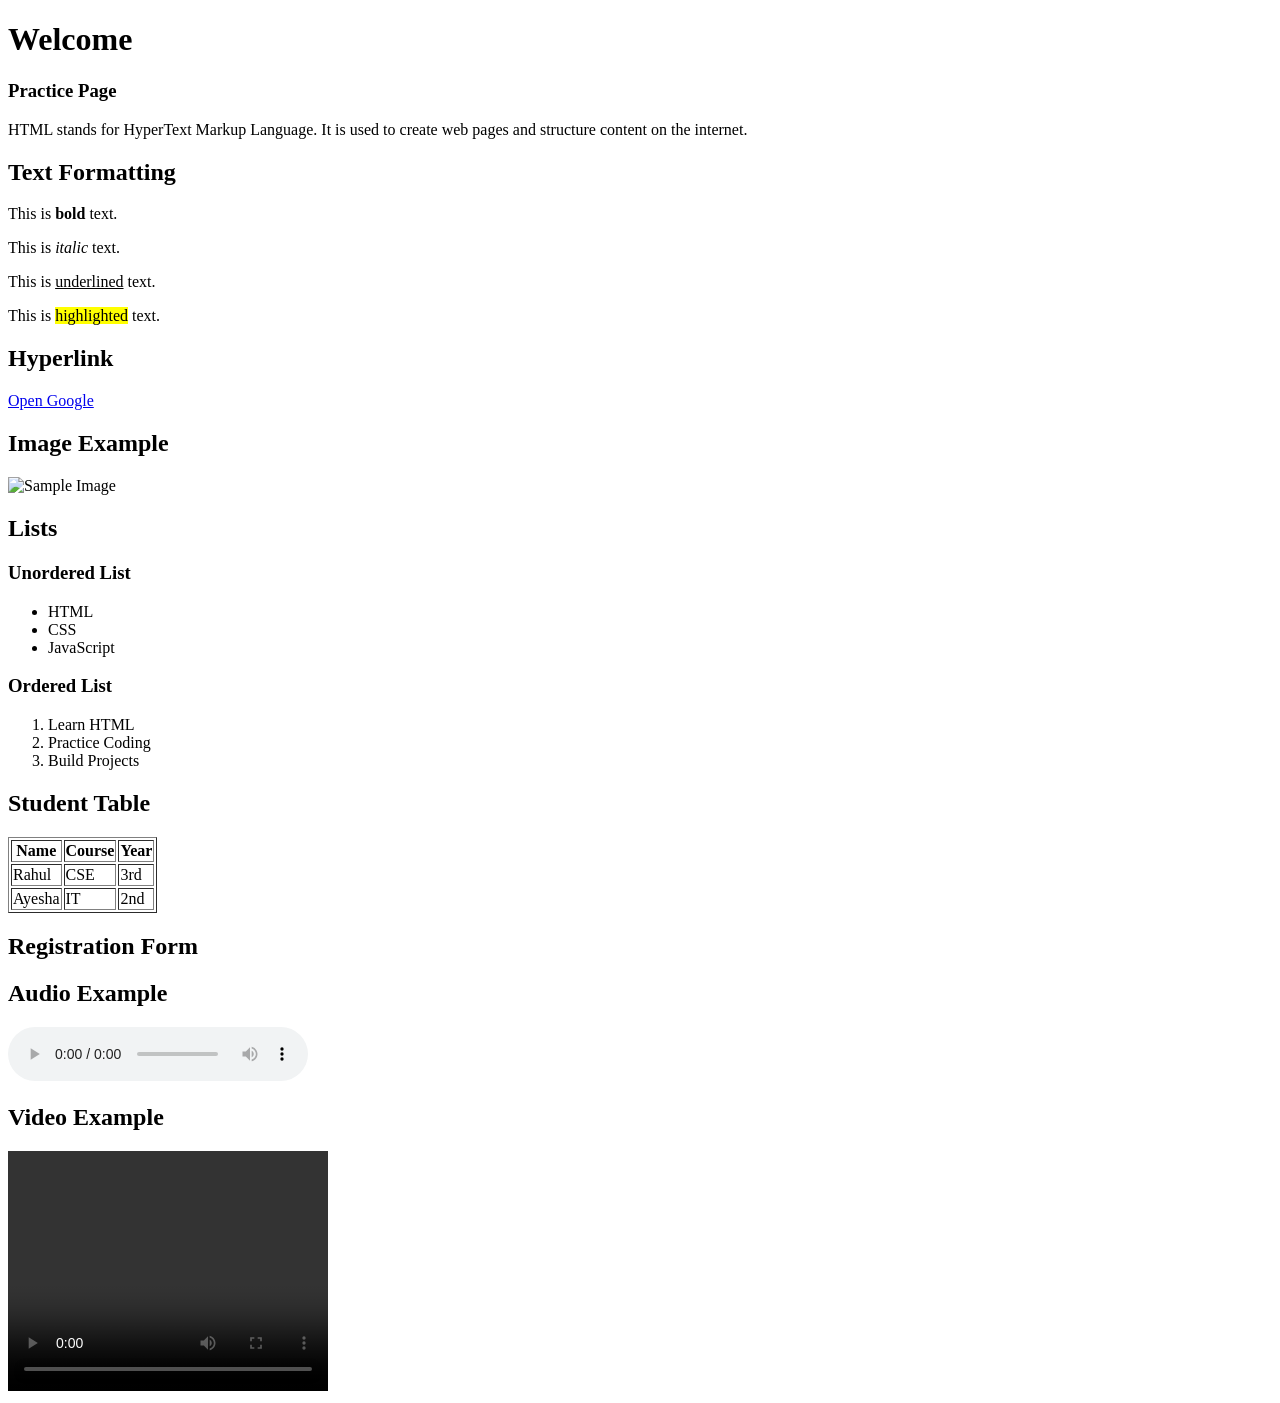
==== index.html @ 330d6031 "Create index.html basic html tags....." ====
<!DOCTYPE html>
<html>
<head>
    <title>HTML Practice Page</title>
</head>

<body>

    <!-- Heading Tags -->
    <h1>Welcome</h1>
    <h3>Practice Page</h3>

    <!-- Paragraph -->
    <p>
        HTML stands for HyperText Markup Language. 
        It is used to create web pages and structure content on the internet.
    </p>

    <!-- Text Formatting -->
    <h2>Text Formatting</h2>
    <p>This is <b>bold</b> text.</p>
    <p>This is <i>italic</i> text.</p>
    <p>This is <u>underlined</u> text.</p>
    <p>This is <mark>highlighted</mark> text.</p>

    <!-- Link -->
    <h2>Hyperlink</h2>
    <a href="https://www.google.com" target="_blank">Open Google</a>

    <!-- Image -->
    <h2>Image Example</h2>
    <img src="https://via.placeholder.com/200" alt="Sample Image">

    <!-- Lists -->
    <h2>Lists</h2>

    <h3>Unordered List</h3>
    <ul>
        <li>HTML</li>
        <li>CSS</li>
        <li>JavaScript</li>
    </ul>

    <h3>Ordered List</h3>
    <ol>
        <li>Learn HTML</li>
        <li>Practice Coding</li>
        <li>Build Projects</li>
    </ol>

    <!-- Table -->
    <h2>Student Table</h2>
    <table border="1">
        <tr>
            <th>Name</th>
            <th>Course</th>
            <th>Year</th>
        </tr>
        <tr>
            <td>Rahul</td>
            <td>CSE</td>
            <td>3rd</td>
        </tr>
        <tr>
            <td>Ayesha</td>
            <td>IT</td>
            <td>2nd</td>
        </tr>
    </table>

    <!-- Form -->
    <h2>Registration Form</h2>
    <!-- Multimedia -->
    <h2>Audio Example</h2>
    <audio controls>
        <source src="sample.mp3" type="audio/mpeg">
    </audio>

    <h2>Video Example</h2>
    <video width="320" height="240" controls>
        <source src="sample.mp4" type="video/mp4">
    </video>
</body>
</html>
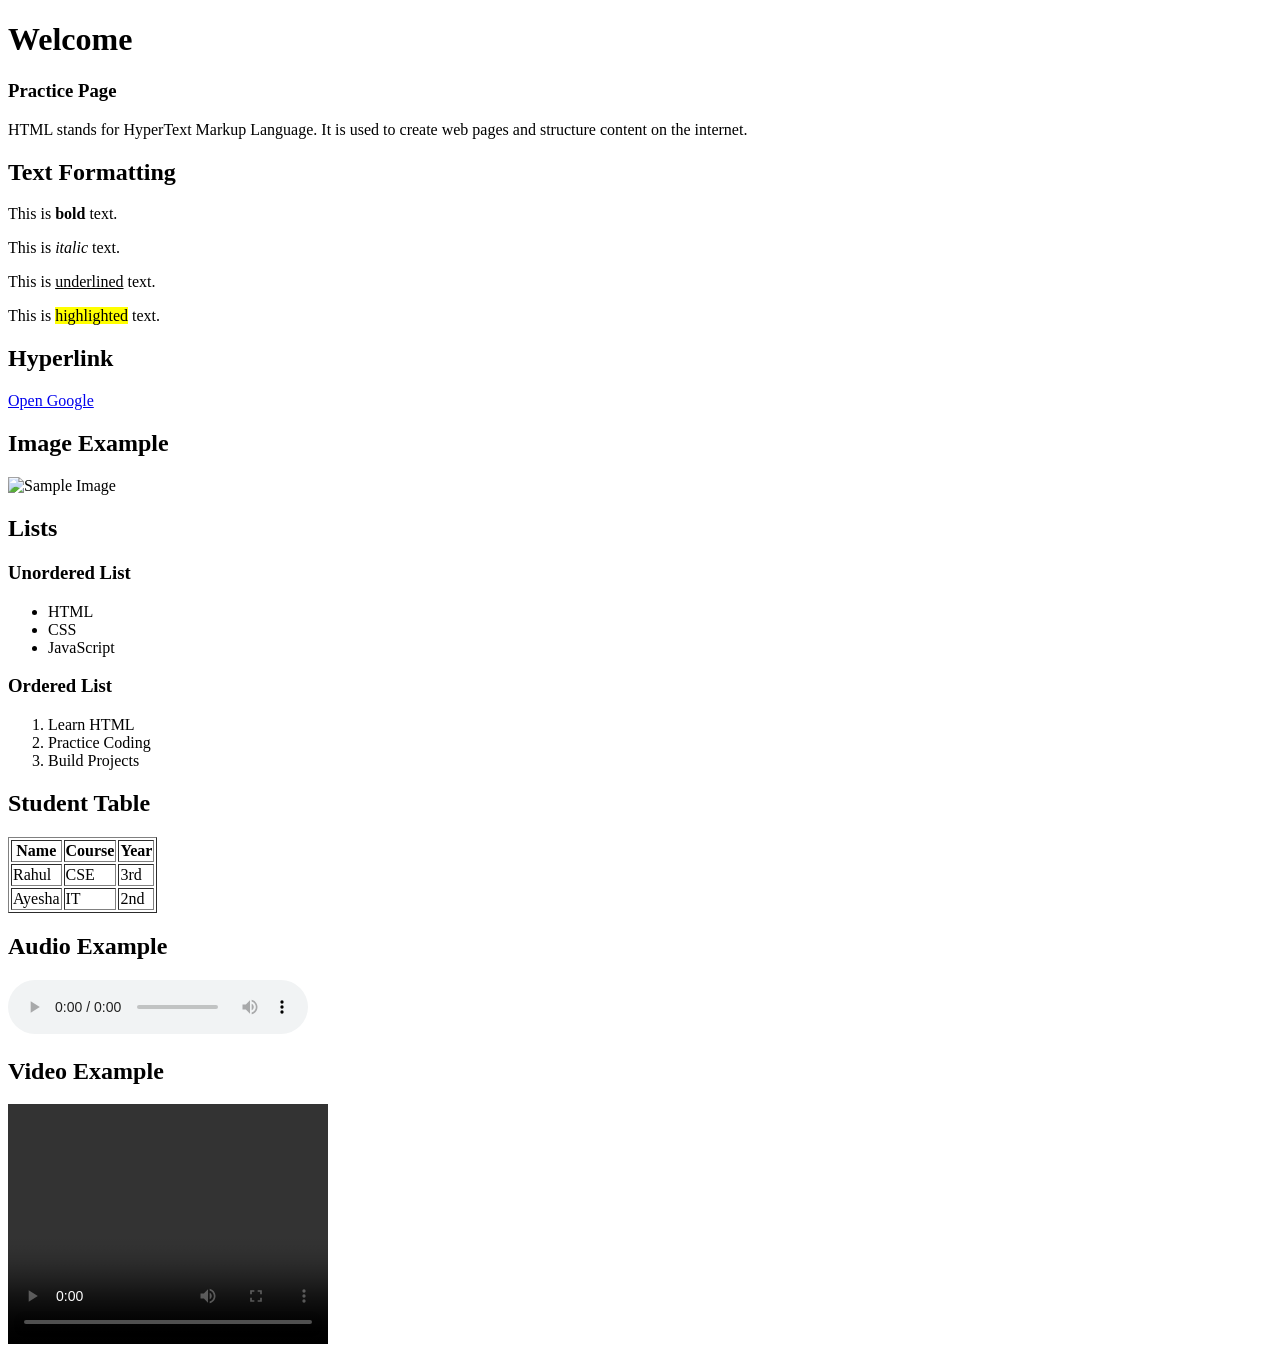
==== commit 9c3649f4: "Update index.html" ====
--- a/index.html
+++ b/index.html
@@ -67,9 +67,6 @@
             <td>2nd</td>
         </tr>
     </table>
-
-    <!-- Form -->
-    <h2>Registration Form</h2>
     <!-- Multimedia -->
     <h2>Audio Example</h2>
     <audio controls>
